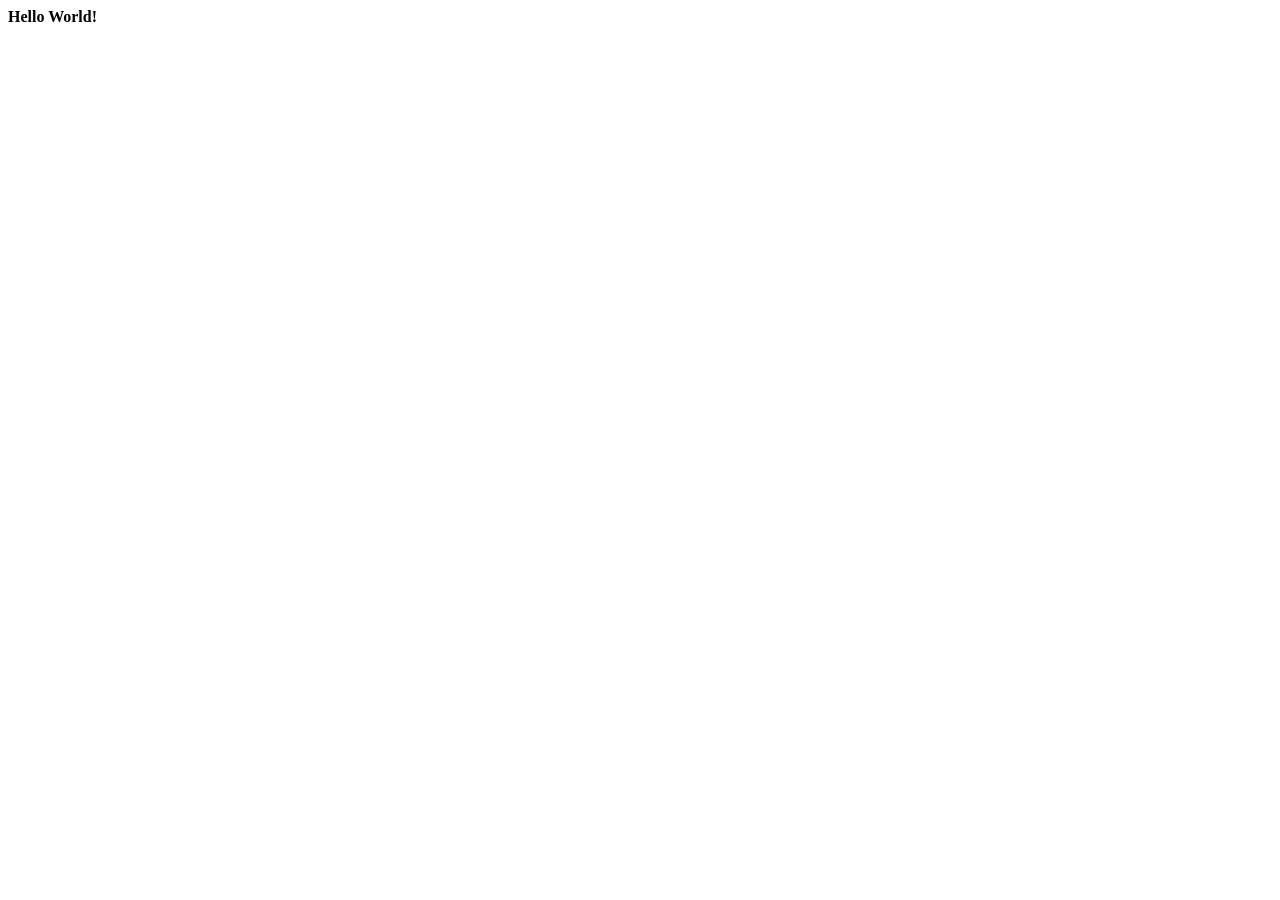
==== index.html @ 67e6801a "Forgott to git add" ====
<!DOCTYPE html>
<html lang="en">
<head>
    <meta charset="UTF-8">
    <meta name="viewport" content="width=device-width, initial-scale=1.0">
    <title>Document</title>
</head>
<body>
    <b>Hello World!</b>
</body>
</html>
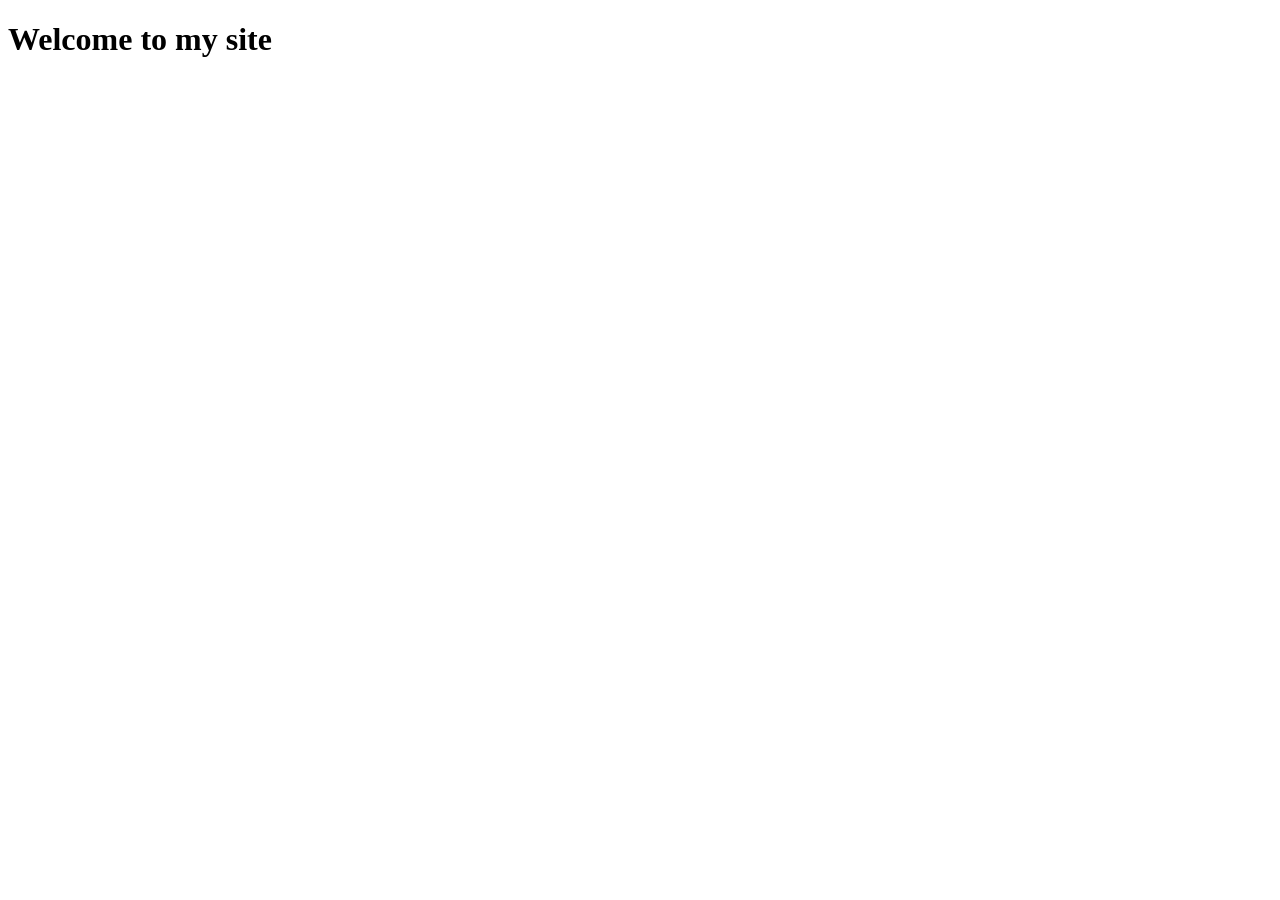
==== commit d3491dfe: "added header tag in index.html" ====
--- a/index.html
+++ b/index.html
@@ -6,6 +6,10 @@
     <title>Document</title>
 </head>
 <body>
-    <b>Hello World!</b>
+    <header>
+        <div>
+            <h1>Welcome to my site</h1>
+        </div>
+    </header>
 </body>
 </html>
